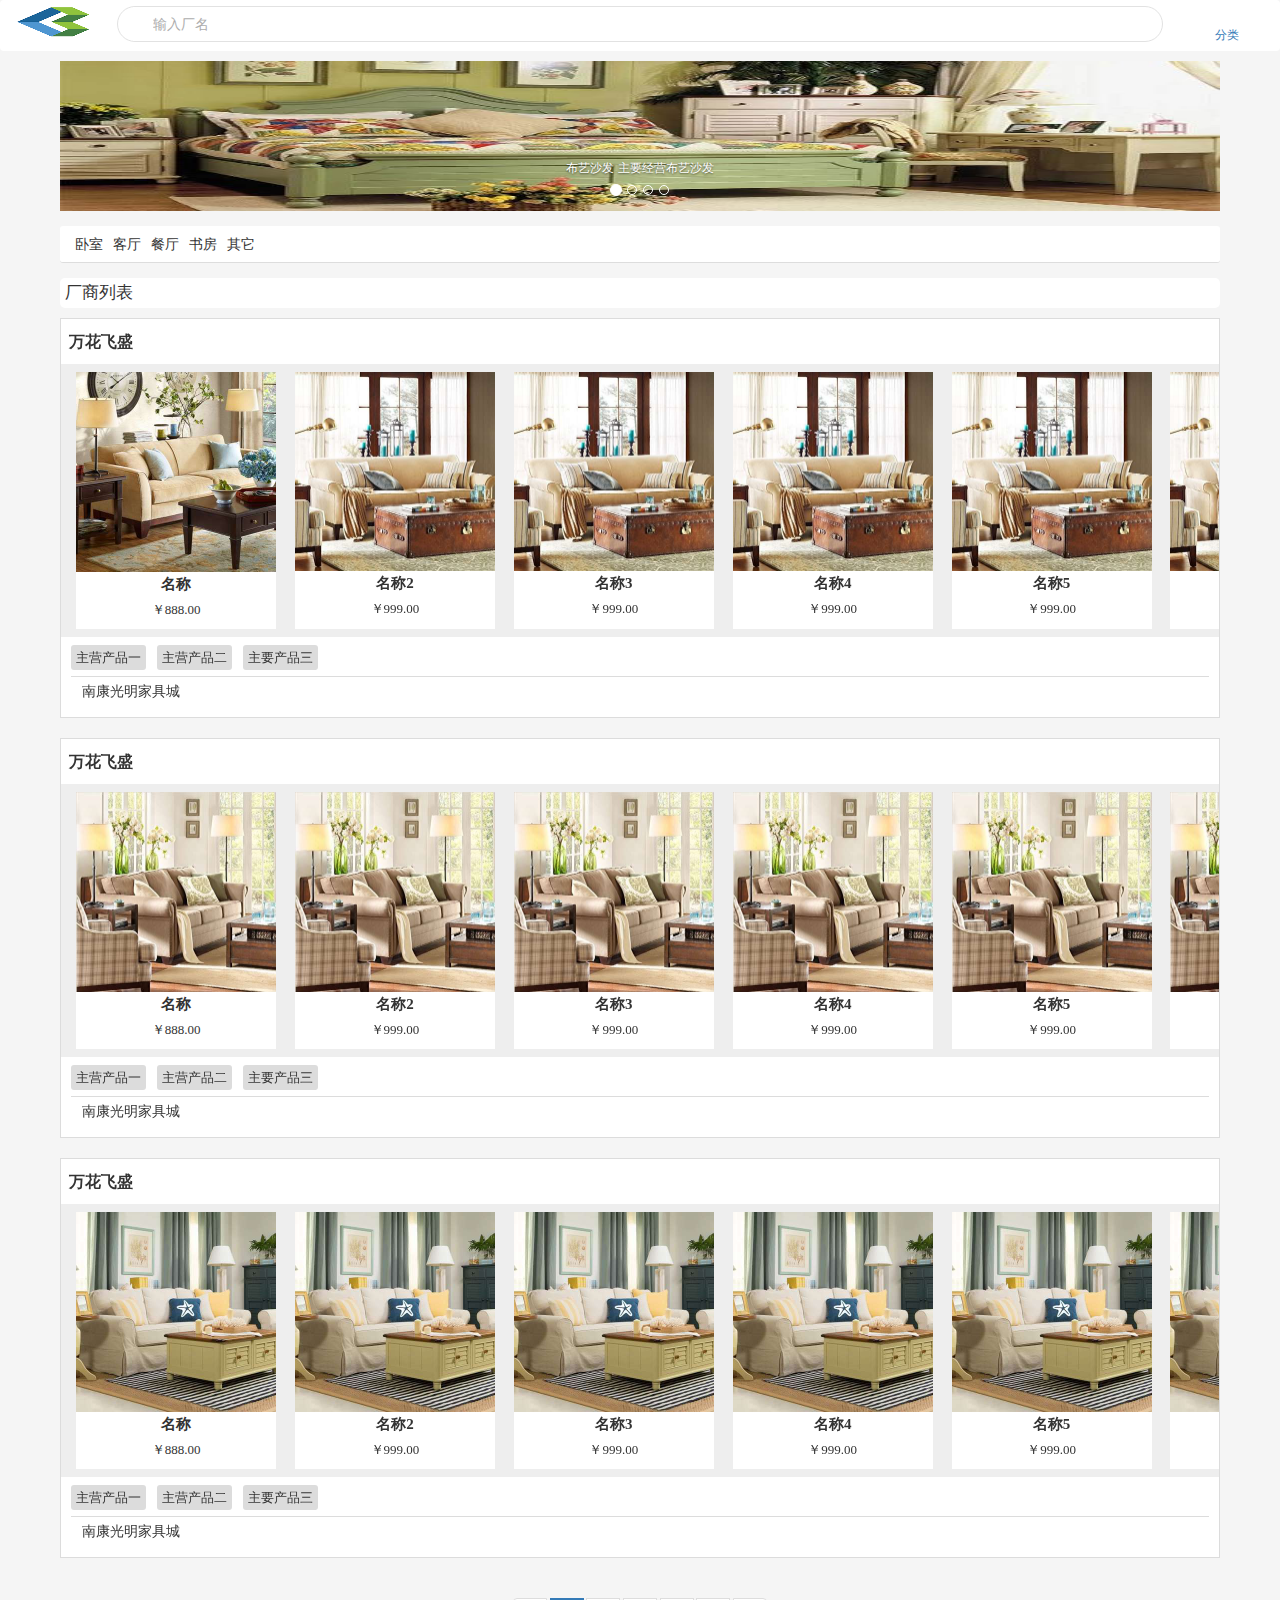
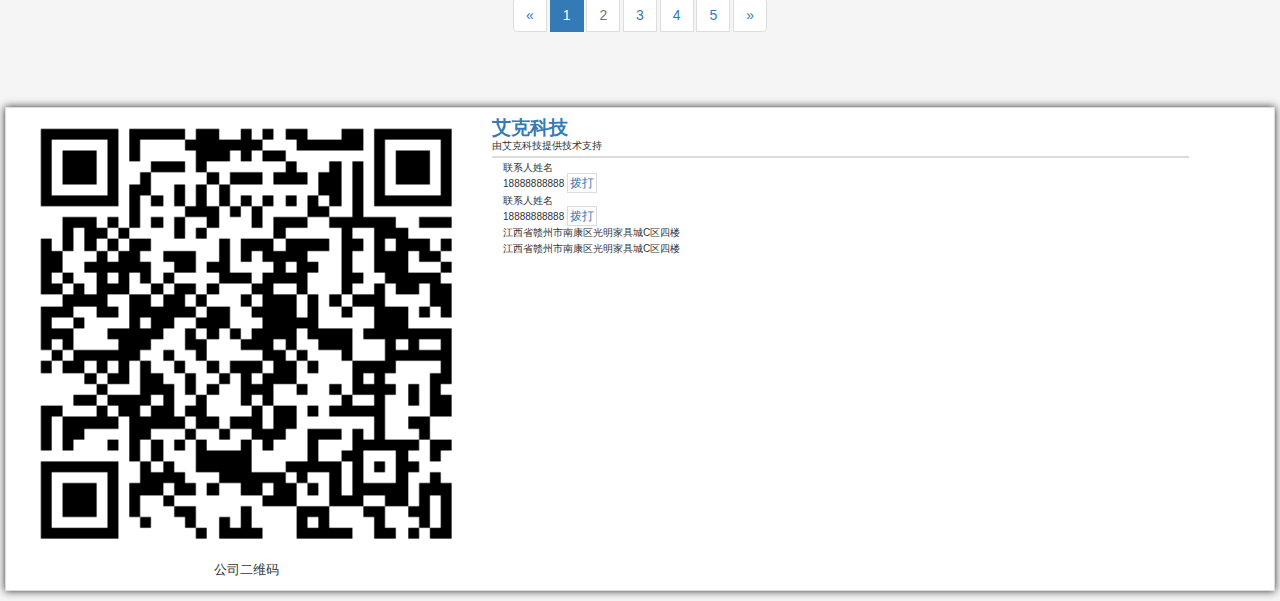
==== index.html @ 41aa386b "2016.12.5" ====
<!DOCTYPE html>
<html>

	<head>
		<meta charset="UTF-8">
		<title></title>
		<meta name="viewport" content="width=device-width,user-scalable=no">

		<link rel="stylesheet" type="text/css" href="css/bootstrap.css" />
		<link rel="stylesheet" type="text/css" href="css/iconfoot.css" />
		<link rel="stylesheet" type="text/css" href="css/index.css" />
		<link rel="stylesheet" type="text/css" href="css/obligate.css" />
	</head>

	<body>
		<!--//头部-->
		<nav class="navbar navbar-default" role="navigation">
			<a class="col-xs-2 col-sm-1" href="#"><img src="img/logo.png" /></a>
			<div class="container-fluid col-xs-8 col-sm-10">
				<div class="navbar-header">
					<form class="nav navbar-nav bs-example bs-example-form" role="form" action="" method="post">
						<div class="input-group">
							<input type="text" class="form-control" placeholder="输入厂名">
							<span class="input-group-addon iconfont">&#xe625;</span>
						</div>
					</form>
				</div>
			</div>
			<a class="col-xs-2 col-sm-1" href="#" id="classify">
				<b><i class="iconfont">&#xe644;</i><br /></b> 分类
			</a>
		</nav>
		<div class="container">

			<div id="carousel-example-generic" class="carousel slide" data-ride="carousel">
				<!-- Indicators -->
				<ol class="carousel-indicators" style="margin-bottom: -10px;">
					<li data-target="#carousel-example-generic" data-slide-to="0" class="active"></li>
					<li data-target="#carousel-example-generic" data-slide-to="1"></li>
					<li data-target="#carousel-example-generic" data-slide-to="2"></li>
					<li data-target="#carousel-example-generic" data-slide-to="2"></li>

				</ol>

				<!-- Wrapper for slides -->
				<div class="carousel-inner" role="listbox">
					<div class="item active">
						<img src="img/1 (1).jpg" alt="...">
						<div class="carousel-caption">
							<h6>布艺沙发   主要经营布艺沙发</h6>
						</div>
					</div>
					<div class="item">
						<img src="img/1 (2).jpg" alt="...">
						<div class="carousel-caption">
							<h6>实木家具  主要经营实木家具</h6>
						</div>
					</div>
					<div class="item">
						<img src="img/1 (4).jpg" alt="...">
						<div class="carousel-caption">
							<h6>布艺沙发   主要经营布艺沙发</h6>
						</div>
					</div>
					<div class="item">
						<img src="img/1 (5).jpg" alt="...">
						<div class="carousel-caption">
							<h6>实木家具  主要经营实木家具</h6>
						</div>
					</div>
				</div>

			</div>
			<div class="dropdown ">
				<ul class="nav-tabs list-inline">
					<li>卧室</li>
					<li>客厅</li>
					<li>餐厅</li>
					<li>书房</li>
					<li>其它</li>
					<li class="iconfont pull-right">&#xe603;</li>
				</ul>
				<ul class="nav nav-tabs dropdown-menu col-xs-12 ">
					<li class="col-xs-4 ">
						<a href="#" class="menuadd">Swing</a>
					</li>
					<li class="col-xs-4">
						<a href="#">jMeter</a>
					</li>
					<li class="col-xs-4">
						<a href="#">EJB</a>
					</li>

					<ul class="list-inline text-center">
						<li class="col-xs-3">
							<a href="">1</a>
						</li>
						<li class="col-xs-3">
							<a href="">1</a>
						</li>
						<li class="col-xs-3">
							<a href="">1</a>
						</li>
						<li class="col-xs-3">
							<a href="">1</a>
						</li>
						<li class="col-xs-3">
							<a href="">1</a>
						</li>
						<li class="col-xs-3">
							<a href="">1</a>
						</li>
						<li class="col-xs-3">
							<a href="">1</a>
						</li>
						<li class="col-xs-3">
							<a href="">1</a>
						</li>
					</ul>
					<ul class="list-inline text-center">
						<li class="col-xs-3">
							<a href="">2</a>
						</li>
						<li class="col-xs-3">
							<a href="">2</a>
						</li>
						<li class="col-xs-3">
							<a href="">2</a>
						</li>
						<li class="col-xs-3">
							<a href="">2</a>
						</li>
					</ul>
					<ul class="list-inline text-center">
						<li class="col-xs-3">
							<a href="">3</a>
						</li>
						<li class="col-xs-3">
							<a href="">3</a>
						</li>
						<li class="col-xs-3">
							<a href="">3</a>
						</li>
						<li class="col-xs-3">
							<a href="">3</a>
						</li>
					</ul>

					<li class="col-xs-4">
						<a href="#">2</a>
					</li>
					<li class="col-xs-4">
						<a href="#">3</a>
					</li>
					<li class="col-xs-4">
						<a href="#">4</a>
					</li>

					<ul class="list-inline text-center">
						<li class="col-xs-3">
							<a href="">1</a>
						</li>
						<li class="col-xs-3">
							<a href="">1</a>
						</li>
						<li class="col-xs-3">
							<a href="">1</a>
						</li>
						<li class="col-xs-3">
							<a href="">1</a>
						</li>
					</ul>
					<ul class="list-inline text-center">
						<li class="col-xs-3">
							<a href="">2</a>
						</li>
						<li class="col-xs-3">
							<a href="">2</a>
						</li>
						<li class="col-xs-3">
							<a href="">2</a>
						</li>
						<li class="col-xs-3">
							<a href="">2</a>
						</li>
					</ul>
					<ul class="list-inline text-center">
						<li class="col-xs-3">
							<a href="">3</a>
						</li>
						<li class="col-xs-3">
							<a href="">3</a>
						</li>
						<li class="col-xs-3">
							<a href="">3</a>
						</li>
						<li class="col-xs-3">
							<a href="">3</a>
						</li>
					</ul>

					<li class="col-xs-4">
						<a href="#">6</a>
					</li>
					<li class="col-xs-4">
						<a href="#">7</a>
					</li>
					<li class="col-xs-4">
						<a href="#">8</a>
					</li>

					<ul class="list-inline text-center">
						<li class="col-xs-3">
							<a href="">1</a>
						</li>
						<li class="col-xs-3">
							<a href="">1</a>
						</li>
						<li class="col-xs-3">
							<a href="">1</a>
						</li>
						<li class="col-xs-3">
							<a href="">1</a>
						</li>
					</ul>
					<ul class="list-inline text-center">
						<li class="col-xs-3">
							<a href="">2</a>
						</li>
						<li class="col-xs-3">
							<a href="">2</a>
						</li>
						<li class="col-xs-3">
							<a href="">2</a>
						</li>
						<li class="col-xs-3">
							<a href="">2</a>
						</li>
					</ul>
					<ul class="list-inline text-center">
						<li class="col-xs-3">
							<a href="">3</a>
						</li>
						<li class="col-xs-3">
							<a href="">3</a>
						</li>
						<li class="col-xs-3">
							<a href="">3</a>
						</li>
						<li class="col-xs-3">
							<a href="">3</a>
						</li>
					</ul>

				</ul>

			</div>
			<div class="row">
				<p>厂商列表</p>
				<div class="col-xs-12 col-sm-12 box">
					<div class="col-xs-12" href="">
						<p><b>万花飞盛</b></p>
						<div class="mainbody">
							<div>
								<div>
									<img src="img/2 (11).jpg" />
									<p><b>名称</b></p>
									<p>￥888.00</p>
								</div>
								<div>
									<img src="img/2 (12).jpg" />
									<p><b>名称2</b></p>
									<p>￥999.00</p>
								</div>
								<div>
									<img src="img/2 (12).jpg" />
									<p><b>名称3</b></p>
									<p>￥999.00</p>
								</div>
								<div>
									<img src="img/2 (12).jpg" />
									<p><b>名称4</b></p>
									<p>￥999.00</p>
								</div>
								<div>
									<img src="img/2 (12).jpg" />
									<p><b>名称5</b></p>
									<p>￥999.00</p>
								</div>
								<div>
									<img src="img/2 (12).jpg" />
									<p><b>名称6</b></p>
									<p>￥999.00</p>
								</div>
								<div>
									<img src="img/2 (12).jpg" />
									<p><b>名称7</b></p>
									<p>￥999.00</p>
								</div>
								<div>
									<img src="img/2 (12).jpg" />
									<p><b>名称8</b></p>
									<p>￥999.00</p>
								</div>
								<div>
									<img src="img/2 (12).jpg" />
									<p><b>名称9</b></p>
									<p>￥999.00</p>
								</div>
								<div>
									<img src="img/2 (12).jpg" />
									<p><b>名称10</b></p>
									<p>￥999.00</p>
								</div>
							</div>

						</div>
						<p>
							<span>主营产品一</span>
							<span>主营产品二</span>
							<span>主要产品三</span>
						</p>
						<p class="iconfont ">&#xe694;<span>南康光明家具城</span></p>
					</div>
					<div class="col-xs-12" href="">
						<p><b>万花飞盛</b></p>
						<div>
							<div>
								<div>
									<img src="img/2 (13).jpg" />
									<p><b>名称</b></p>
									<p>￥888.00</p>
								</div>
								<div>
									<img src="img/2 (13).jpg" />
									<p><b>名称2</b></p>
									<p>￥999.00</p>
								</div>
								<div>
									<img src="img/2 (13).jpg" />
									<p><b>名称3</b></p>
									<p>￥999.00</p>
								</div>
								<div>
									<img src="img/2 (13).jpg" />
									<p><b>名称4</b></p>
									<p>￥999.00</p>
								</div>
								<div>
									<img src="img/2 (13).jpg" />
									<p><b>名称5</b></p>
									<p>￥999.00</p>
								</div>
								<div>
									<img src="img/2 (13).jpg" />
									<p><b>名称6</b></p>
									<p>￥999.00</p>
								</div>
								<div>
									<img src="img/2 (13).jpg" />
									<p><b>名称7</b></p>
									<p>￥999.00</p>
								</div>
								<div>
									<img src="img/2 (13).jpg" />
									<p><b>名称8</b></p>
									<p>￥999.00</p>
								</div>
								<div>
									<img src="img/2 (13).jpg" />
									<p><b>名称9</b></p>
									<p>￥999.00</p>
								</div>
								<div>
									<img src="img/2 (13).jpg" />
									<p><b>名称10</b></p>
									<p>￥999.00</p>
								</div>
							</div>

						</div>
						<p>
							<span>主营产品一</span>
							<span>主营产品二</span>
							<span>主要产品三</span>
						</p>
						<p class="iconfont ">&#xe694;<span>南康光明家具城</span></p>
					</div>
					<div class="col-xs-12" href="">
						<p><b>万花飞盛</b></p>
						<div>
							<div>
								<div>
									<img src="img/2 (14).jpg" />
									<p><b>名称</b></p>
									<p>￥888.00</p>
								</div>
								<div>
									<img src="img/2 (14).jpg" />
									<p><b>名称2</b></p>
									<p>￥999.00</p>
								</div>
								<div>
									<img src="img/2 (14).jpg" />
									<p><b>名称3</b></p>
									<p>￥999.00</p>
								</div>
								<div>
									<img src="img/2 (14).jpg" />
									<p><b>名称4</b></p>
									<p>￥999.00</p>
								</div>
								<div>
									<img src="img/2 (14).jpg" />
									<p><b>名称5</b></p>
									<p>￥999.00</p>
								</div>
								<div>
									<img src="img/2 (14).jpg" />
									<p><b>名称6</b></p>
									<p>￥999.00</p>
								</div>
								<div>
									<img src="img/2 (14).jpg" />
									<p><b>名称7</b></p>
									<p>￥999.00</p>
								</div>
								<div>
									<img src="img/2 (14).jpg" />
									<p><b>名称8</b></p>
									<p>￥999.00</p>
								</div>
								<div>
									<img src="img/2 (14).jpg" />
									<p><b>名称9</b></p>
									<p>￥999.00</p>
								</div>
								<div>
									<img src="img/2 (14).jpg" />
									<p><b>名称10</b></p>
									<p>￥999.00</p>
								</div>
							</div>

						</div>
						<p>
							<span>主营产品一</span>
							<span>主营产品二</span>
							<span>主要产品三</span>
						</p>
						<p class="iconfont ">&#xe694;<span>南康光明家具城</span></p>
					</div>
				</div>
			</div>
			<ul class="pagination">
				<li>
					<a href="#">&laquo;</a>
				</li>
				<li class="active">
					<a href="#">1</a>
				</li>
				<li class="disabled">
					<a href="#">2</a>
				</li>
				<li>
					<a href="#">3</a>
				</li>
				<li>
					<a href="#">4</a>
				</li>
				<li>
					<a href="#">5</a>
				</li>
				<li>
					<a href="#">&raquo;</a>
				</li>
			</ul>
		</div>
		<div class="classify" style="display: none;">
			<div class="classifytop">
				<ul>
					<li class="classifyAdd">位置<i class="iconfont ">&#xe602;</i></li>
					<li>风格<i class="iconfont">&#xe603;</i></li>
					<li>用途<i class="iconfont">&#xe603;</i></li>
				</ul>
			</div>
			<div>
				<div class="classifyBottom">
					<div class="col-xs-5">
						<ul>
							<li class="classifyBottomAdd">光明</li>
							<li>宏泰</li>
							<li>中心市场</li>
						</ul>
					</div>
					<div class="col-xs-7">
						<ul>
							<li>
								<a href="#">A区一楼</a>
							</li>
							<li>
								<a href="#">A区二楼</a>
							</li>
							<li>
								<a href="#">A区三楼</a>
							</li>
							<li>
								<a href="#">B区一楼</a>
							</li>
							<li>
								<a href="#">B区二楼</a>
							</li>
							<li>
								<a href="#">B区三楼</a>
							</li>
							<li>
								<a href="#">C区一楼</a>
							</li>
							<li>
								<a href="#">C区二楼</a>
							</li>
							<li>
								<a href="#">C区三楼</a>
							</li>
						</ul>
						<ul>
							<li>
								<a href="#">宏泰A区一楼</a>
							</li>
							<li>
								<a href="#">宏泰A区二楼</a>
							</li>
							<li>
								<a href="#">宏泰A区三楼</a>
							</li>
							<li>
								<a href="#">宏泰C区一楼</a>
							</li>
							<li>
								<a href="#">宏泰C区二楼</a>
							</li>
							<li>
								<a href="#">宏泰C区三楼</a>
							</li>
							<li>
								<a href="#">宏泰B区一楼</a>
							</li>
							<li>
								<a href="#">宏泰B区二楼</a>
							</li>
							<li>
								<a href="#">宏泰B区三楼</a>
							</li>
						</ul>
						<ul>
							<li>
								<a href="#">中心市场一楼</a>
							</li>
							<li>
								<a href="#">中心市场二楼</a>
							</li>
							<li>
								<a href="#">中心市场三楼</a>
							</li>
						</ul>

					</div>
				</div>
				<div class="classifyBottom" style="display: none;">
					<div class="col-xs-5">
						<ul>
							<li class="classifyBottomAdd">风格</li>
							<li>材料</li>
							<li>分类</li>
						</ul>
					</div>
					<div class="col-xs-7">
						<ul>
							<li>
								<a href="#">中国现代</a>
							</li>
							<li>
								<a href="#">中国古典</a>
							</li>
							<li>
								<a href="#">仿古</a>
							</li>
							<li>
								<a href="#">欧式</a>
							</li>
							<li>
								<a href="#">美式</a>
							</li>
							<li>
								<a href="#">韩式</a>
							</li>
							<li>
								<a href="#">日式</a>
							</li>

						</ul>

						<ul>
							<li>
								<a href="#">实木</a>
							</li>
							<li>
								<a href="#">橡木</a>
							</li>
							<li>
								<a href="#">红木</a>
							</li>
							<li>
								<a href="#">杉木</a>
							</li>
							<li>
								<a href="#">核桃木</a>
							</li>
						</ul>
						<ul>
							<li>
								<a href="#">分类一</a>
							</li>
							<li>
								<a href="#">分类一</a>
							</li>
							<li>
								<a href="#">分类一</a>
							</li>
						</ul>

					</div>

				</div>
				<div class="classifyBottom" style="display: none;">
					<div class="col-xs-5">
						<ul>
							<li class="classifyBottomAdd">卧室</li>
							<li>客厅</li>
							<li>书房</li>
							<li>餐厅</li>
							<li>其它</li>
						</ul>
					</div>
					<div class="col-xs-7">
						<ul>
							<li>
								<a href="#">床</a>
							</li>
							<li>
								<a href="#">衣柜</a>
							</li>
							<li>
								<a href="#">化妆台</a>
							</li>
							<li>
								<a href="#">鞋柜</a>
							</li>
							<li>
								<a href="#">床头柜</a>
							</li>

						</ul>

						<ul>
							<li>
								<a href="#">沙发</a>
							</li>
							<li>
								<a href="#">茶几</a>
							</li>
							<li>
								<a href="#">电视柜</a>
							</li>
						</ul>
						<ul>
							<li>
								<a href="#">书柜</a>
							</li>
							<li>
								<a href="#">书桌</a>
							</li>
							<li>
								<a href="#">书椅</a>
							</li>
						</ul>
						<ul>
							<li>
								<a href="#">餐桌</a>
							</li>
							<li>
								<a href="#">餐椅</a>
							</li>
							<li>
								<a href="#">酒柜</a>
							</li>
						</ul>

						<ul>
							<li>
								<a href="#">花架</a>
							</li>
							<li>
								<a href="#">c</a>
							</li>
							<li>
								<a href="#">cc</a>
							</li>
						</ul>

					</div>
				</div>

			</div>
		</div>
		<!--底部信息-->
		<div class="obligate">
			<div class="obligateLeft">
				<img src="img/erweima.png" /> 公司二维码
			</div>
			<div class="obligateRight">
				<h4><a href="">艾克科技</a></h4>
				<p>由艾克科技提供技术支持</p>
				<hr />
				<p>
					<i class="iconfont ">&#xe659;</i>
					<span>联系人姓名</span><br />
					<i class="iconfont ">&#xe61e;</i>
					<span>18888888888</span>
					<a href="tel:18888888888">拨打</a>
				</p>
				<p>
					<i class="iconfont">&#xe659;</i>
					<span>联系人姓名</span><br />
					<i class="iconfont ">&#xe61e;</i>
					<span>18888888888</span>
					<a href="tel:18888888888">拨打</a>
				</p>
				<p>
					<i class="iconfont ">&#xe694;</i> 江西省赣州市南康区光明家具城C区四楼
				</p>
				<p>
					<i class="iconfont ">&#xe694;</i> 江西省赣州市南康区光明家具城C区四楼
				</p>
			</div>

		</div>

		<script src="js/jquery-3.1.0.min.js" type="text/javascript" charset="utf-8"></script>
		<script src="js/bootstrap.js" type="text/javascript" charset="utf-8"></script>
		<script src="js/index1.js" type="text/javascript" charset="utf-8"></script>
		
	</body>

</html>
---- css/iconfoot.css ----
@font-face {
  font-family: 'iconfont';  /* project id："192621" */
  src: url('//at.alicdn.com/t/font_5ms4jrkt17om9529.eot');
  src: url('//at.alicdn.com/t/font_5ms4jrkt17om9529.eot?#iefix') format('embedded-opentype'),
  url('//at.alicdn.com/t/font_5ms4jrkt17om9529.woff') format('woff'),
  url('//at.alicdn.com/t/font_5ms4jrkt17om9529.ttf') format('truetype'),
  url('//at.alicdn.com/t/font_5ms4jrkt17om9529.svg#iconfont') format('svg');
}
.iconfont {
	font-family: "iconfont";
	font-size: 20px;
	font-style: normal;
	
}
---- css/index.css ----
body {
	padding: 0;
	background-color: whitesmoke;
}

a {
	text-decoration: none;
}

.container {
	padding-left: 5px;
	padding-right: 5px;
}

.col-xs-2,
.col-xs-8,
.col-sm-1,
.col-sm-10 {
	padding: 0px !important;
}

.navbar {
	border: none;
	min-height: 0 !important;
	padding: 6px 0 !important;
	padding-bottom: 4px;
	width: 100vw;
	background-color: white;
	margin-bottom: 10px;
}

.navbar .container-fluid .navbar-header .navbar-nav {
	margin-top: 5px;
	margin: 0px 10px !important;
	height: 32px;
	opacity: 0.8;
	height: auto !important;
}

.navbar .container-fluid .navbar-header .navbar-nav span {
	background-color: rgba(0, 0, 0, 0);
	border: none;
	color: gainsboro;
}

.navbar .container-fluid .navbar-header .navbar-nav input {
	border: none;
	border-radius: 0;
	box-shadow: none;
	padding: 10px 20px;
}

.navbar .container-fluid .navbar-header .navbar-nav .input-group {
	border: 1px solid gainsboro;
	border-radius: 20px;
	padding-left: 15px;
}

.navbar-default>a.col-xs-2 {
	text-align: center;
	font-size: 12px;
	text-decoration: none;
	font-family: "微软雅黑";
}

.navbar-default>a.col-xs-2 img {
	width: 70%;
	height: 32px;
}

.navbar-default>a.col-xs-2 .iconfont {
	font-size: 15px;
}

.classify {
	z-index: 20;
	position: fixed;
	background-color: rgba(0, 0, 0, 0.3);
	top: 0;
	width: 100vw;
	height: 100vh;
}

.classify .classifytop {
	width: 100%;
	height: 40px;
	background-color: white;
	border-bottom: 1px solid gainsboro;
}

.classify .classifytop ul {
	list-style-type: none;
	padding: 0;
	display: flex;
	padding: 5px 0px;
}

.classify .classifytop ul li {
	flex: 1;
	text-align: center;
	font-size: 18px;
	height: 30px;
	line-height: 30px;
	border-right: 1px solid gainsboro;
}

.classify .classifytop ul li.classifyAdd {
	color: #337ab7;
}

.classify .classifytop ul li i {
	margin-top: 2px;
}

.classify .classifytop ul li:nth-last-of-type() {
	border: none;
}

.classify .classifyBottom div {
	padding: 0 !important;
	margin: 0 !important;
	height: 80vh;
	overflow: overlay;
}

.classify .classifyBottom ul {
	background-color: white;
	height: 100%;
	border-left: 1px solid gainsboro;
	margin: 0;
	padding-bottom: 30px;
	list-style-type: none;
	padding-left: 0;
}

.classify .classifyBottom ul li {
	padding: 5px 20px;
	border-bottom: 1px solid gainsboro;
	font-size: 17px;
	font-family: "微软雅黑";
}

.classify .classifyBottom .col-xs-7 ul {
	background-color: whitesmoke;
}

.classify .classifyBottom .col-xs-5 ul li.classifyBottomAdd {
	background-color: whitesmoke;
	color: #337ab7;
}

body .container #carousel-example-generic {
	height: px;
}

body .container #carousel-example-generic .carousel-inner .item .carousel-caption {
	margin-bottom: -25px;
}

body .container #carousel-example-generic .carousel-inner .item img {
	width: 100%;
	height: 150px;
}

body .container .row {
	width: 100%;
	margin: 0 !important;
}

body .container .row>p {
	height: 30px;
	padding-left: 5px;
	background-color: white;
	line-height: 30px;
	font-family: "微软雅黑";
	font-size: 17px;
	border-radius: 5px;
}

.container>div.row>div.box {
	width: 100%;
	overflow: hidden;
	padding-right: 0 !important;
	padding-left: 0 !important;
	z-index: 5;
}

.container>div.row>div.box>.col-xs-12 {
	padding: 0;
	border: 1px solid gainsboro;
	margin-bottom: 20px;
	background-color: white;
}

.container>div.row>div.box>.col-xs-12>p:nth-of-type(1) {
	padding-left: 8px;
	margin-bottom: 0px;
	height: 45px;
	line-height: 45px;
	font-family: "microsoft yahei";
	font-size: 16px;
}

.container>div.row>div.box>.col-xs-12>div {
	height: 273px;
	width: 100%;
	overflow-x: scroll;
	overflow-y: hidden;
	background-color: #EEEEEE;
	padding: 8px 0;
	z-index: 4;
}

.container>div.row>div.box>.col-xs-12>div::-webkit-scrollbar {
	width: 8px;
	height: 8px;
	background-color: #E3E3E3;
}


/*定义滚动条轨道 内阴影+圆角*/

.container>div.row>div.box>.col-xs-12>div::-webkit-scrollbar-track {
	-webkit-box-shadow: inset 0 0 6px rgba(0, 0, 0, 0.3);
	border-radius: 5px;
	background-color: #F5F5F5;
}


/*定义滑块 内阴影+圆角*/

.container>div.row>div.box>.col-xs-12>div::-webkit-scrollbar-thumb {
	border-radius: 5px;
	-webkit-box-shadow: inset 0 0 3px rgba(0, 0, 0, .3);
	background-color: gainsboro;
}

.container>div.row>div.box>.col-xs-12>div div {
	width: 2300px;
	height: 100%;
}

.container>div.row>div.box>.col-xs-12>div div div {
	width: 200px;
	display: inline-block;
	margin-left: 15px;
	background-color: white;
	overflow: hidden;
	text-align: center;
	padding-bottom: 8px;
}

.container>div.row>div.box>.col-xs-12>div div div img {
	width: 100%;
}

.container>div.row>div.box>.col-xs-12>div div div p {
	font-family: "microsoft yahei";
	margin-bottom: 0;
	height: 25px;
	line-height: 25px;
	font-size: 13px;
}

.container>div.row>div.box>.col-xs-12>div div div p b {
	font-size: 15px;
}

.container>div.row>div.box>.col-xs-12>p:nth-of-type(2) {
	height: 40px;
	line-height: 40px;
	margin-bottom: 0px;
	margin-left: 10px;
	margin-right: 10px;
	border-bottom: 1px solid gainsboro;
}

.container>div.row>div.box>.col-xs-12>p:nth-of-type(2) span {
	padding: 5px 5px;
	border-radius: 3px;
	font-size: 13px;
	margin-right: 7px;
	background-color: gainsboro;
}

.container>div.row>div.box>.col-xs-12>p:nth-of-type(3) {
	font-size: 14px;
	height: 30px;
	line-height: 30px;
	padding-left: 10px;
}

.container ul.pagination {
	margin-top: 20px;
	width: 100%;
	text-align: center;
}

.container ul.pagination li {
	margin: 0 auto;
	display: inline-block;
}

.dropdown-menu ul {
	display: none;
}

.dropdown-menu ul:nth-of-type(1) {
	display: block;
}

.dropdown>ul.list-inline {
	margin: 15px 0px;
	line-height: 37px;
	height: 37px;
	padding-left: 10px;
	padding-right: 5px;
	border-radius: 3px;
	background-color: white;
}

.dropdown>ul.list-inline li.iconfont {
	color: #337ab7;
}

.dropdown>ul.dropdown-menu ul {
	width: 100%;
	margin-left: 0;
}

.dropdown>ul.dropdown-menu>li a {
	text-align: center;
}

.dropdown>ul.dropdown-menu>li a.menuadd {
	background-color: #EEEEEE;
}

.dropdown>ul.dropdown-menu ul.list-inline li {
	background-color: #EEEEEE;
	height: 42px;
	line-height: 42px;
}

.dropdown>ul.dropdown-menu ul.list-inline li a {
	border-bottom: 1px solid white;
	display: inline-block;
	height: 30px;
	width: 70%;
}
---- css/obligate.css ----
/*预留信息*/

.obligate{
	margin: 5px 5px;
	margin-top: 50px;
	margin-bottom: 10px;
	min-height: 50px;
	border: 1px solid gainsboro;
	box-shadow: 0 0 8px rgba(0, 0, 0, 0.8);
	padding-bottom: 10px;
	background-color: white;
 }
.obligate>div{
	display: inline-block;
	font-size: 1.0rem;
}
.obligate>.obligateLeft{
	text-align: center;
	font-size: 13px;
	width: 38%;
	vertical-align: top;
}
.obligate>.obligateLeft img{
	width: 90%;
	margin: 10px 5%;
}
.obligate>.obligateRight{
	width: 55%;
}
.obligate>.obligateRight i{
	font-size: 11px;
	color: #337ab7;
}
.obligate>.obligateRight h4{
	font-size: 19px;
	font-weight:bold ;
	margin: 1px 0;
	margin-top: 10px;
	
}
.obligate>.obligateRight h4 a{
	color: #337ab7;
}
.obligate>.obligateRight hr{
	margin: 2px 0;
	border: 1px solid gainsboro;
}
.obligate>.obligateRight p{
	margin: 0;
}
.obligate>.obligateRight p a{
	border: 1px solid gainsboro;
	padding: 2px;
	font-size: 12px;
	color: #337ab7;
}
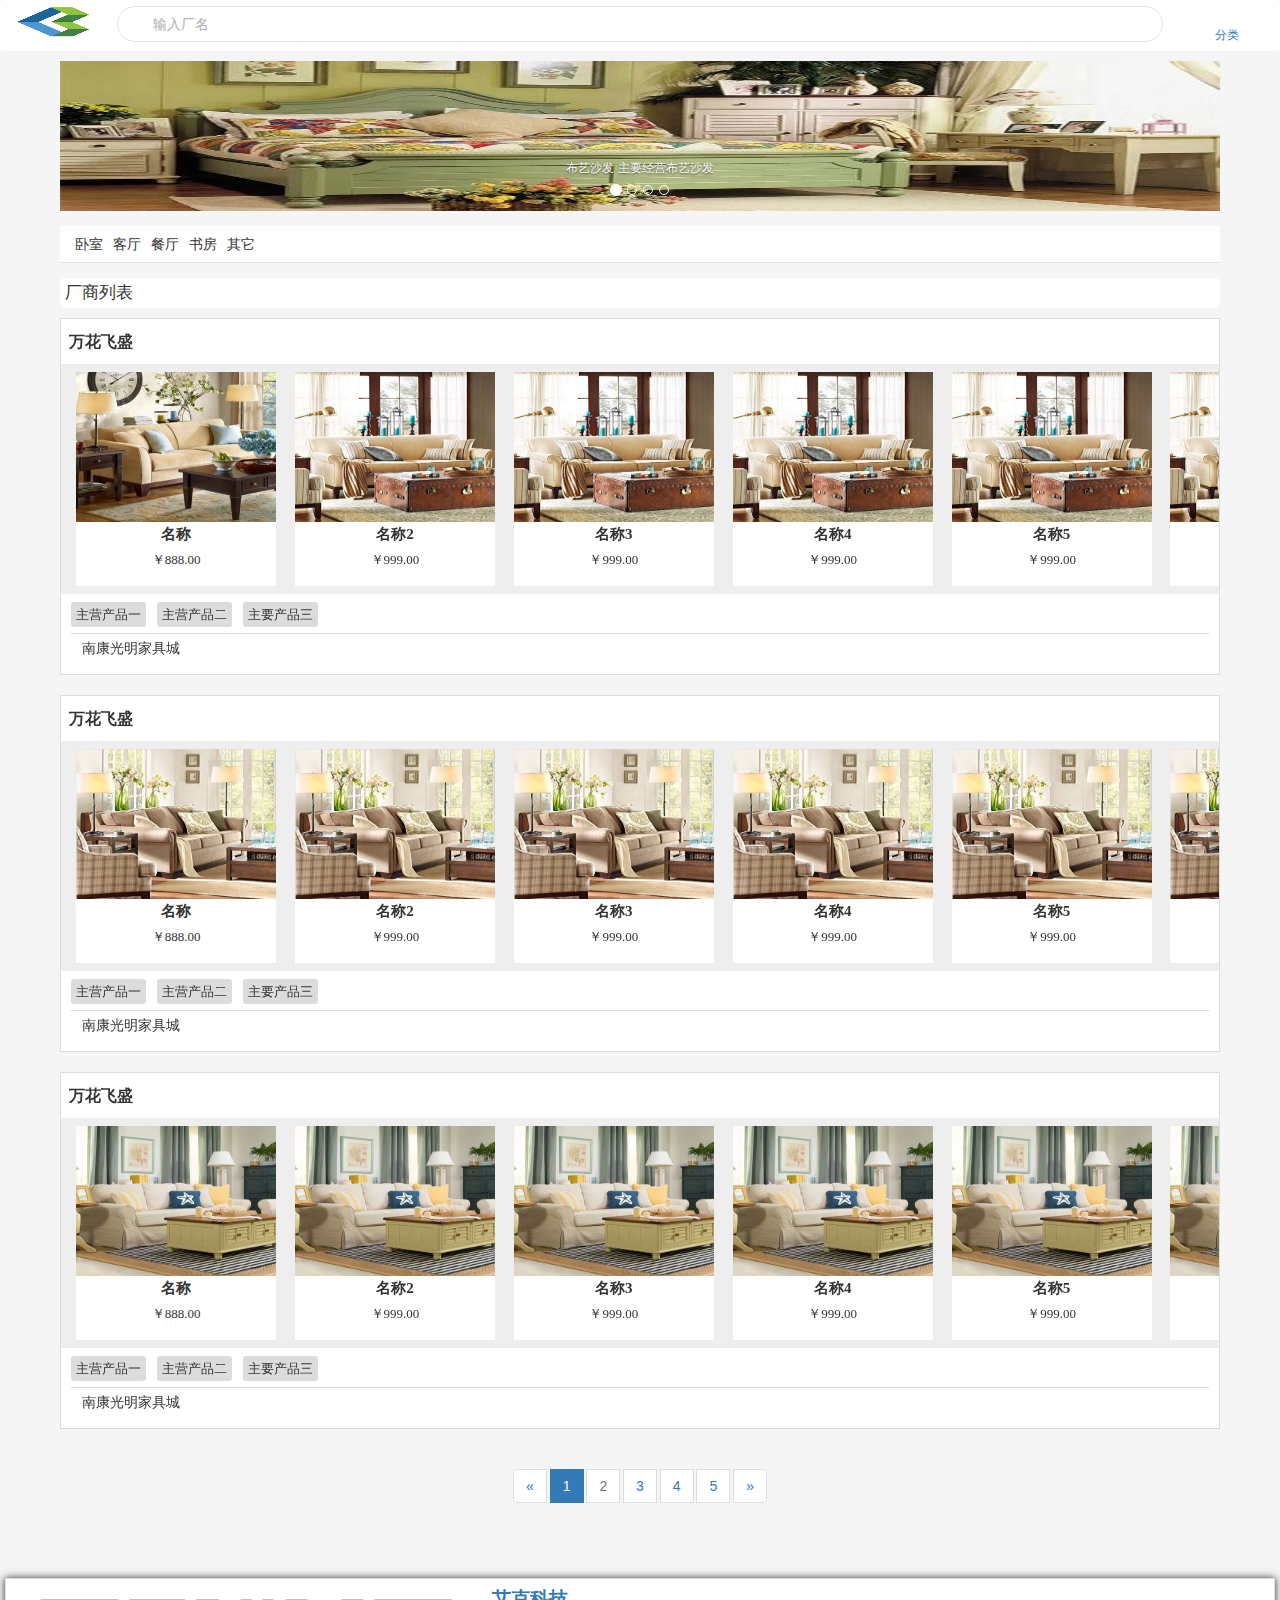
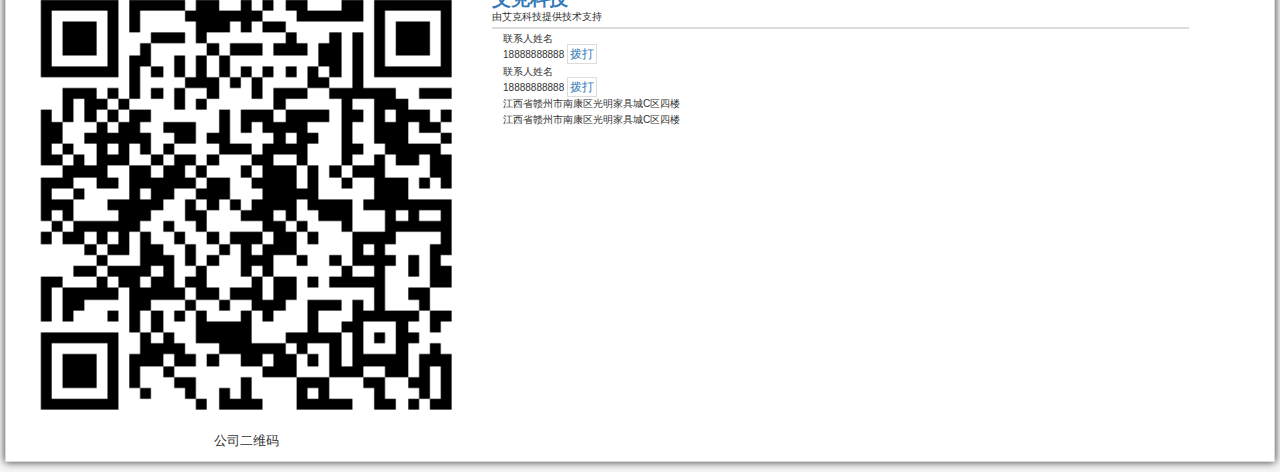
==== commit 925d02fc: "2016.12.7" ====
--- a/index.html
+++ b/index.html
@@ -10,6 +10,8 @@
 		<link rel="stylesheet" type="text/css" href="css/iconfoot.css" />
 		<link rel="stylesheet" type="text/css" href="css/index.css" />
 		<link rel="stylesheet" type="text/css" href="css/obligate.css" />
+
+	
 	</head>
 
 	<body>
--- a/css/index.css
+++ b/css/index.css
@@ -203,7 +203,7 @@
 }
 
 .container>div.row>div.box>.col-xs-12>div {
-	height: 273px;
+	height: 230px;
 	width: 100%;
 	overflow-x: scroll;
 	overflow-y: hidden;
@@ -253,6 +253,7 @@
 
 .container>div.row>div.box>.col-xs-12>div div div img {
 	width: 100%;
+	height: 150px;
 }
 
 .container>div.row>div.box>.col-xs-12>div div div p {
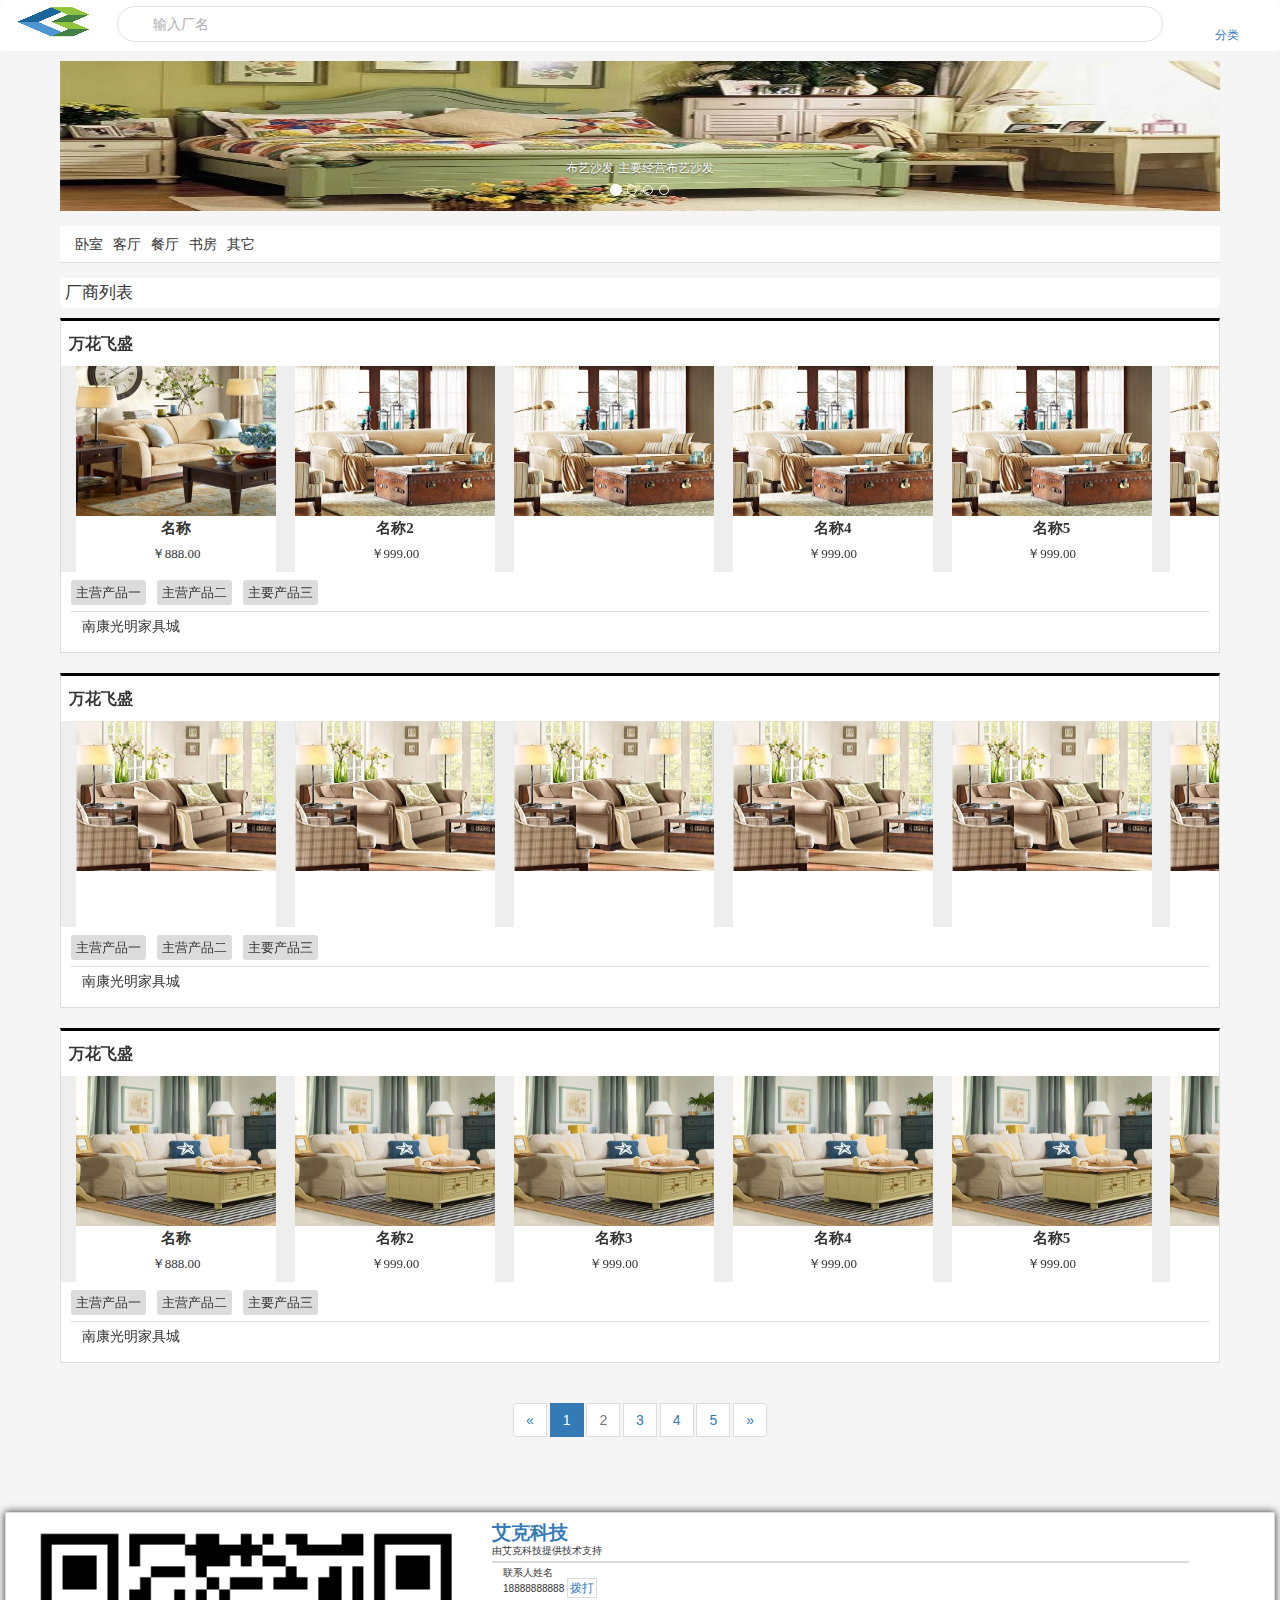
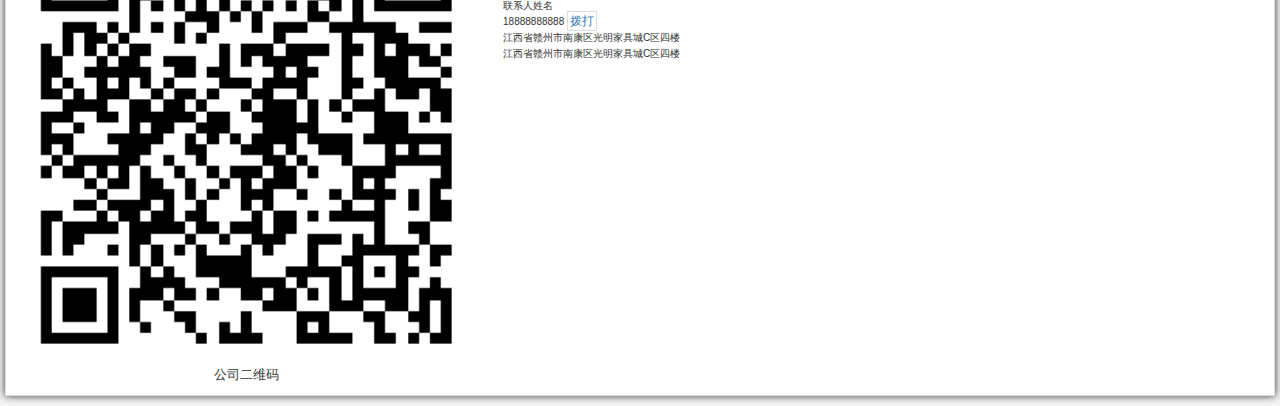
==== commit b65c833c: "2016.12.8.1" ====
--- a/index.html
+++ b/index.html
@@ -276,8 +276,7 @@
 								</div>
 								<div>
 									<img src="img/2 (12).jpg" />
-									<p><b>名称3</b></p>
-									<p>￥999.00</p>
+								
 								</div>
 								<div>
 									<img src="img/2 (12).jpg" />
@@ -330,53 +329,43 @@
 							<div>
 								<div>
 									<img src="img/2 (13).jpg" />
-									<p><b>名称</b></p>
-									<p>￥888.00</p>
-								</div>
-								<div>
-									<img src="img/2 (13).jpg" />
-									<p><b>名称2</b></p>
-									<p>￥999.00</p>
-								</div>
-								<div>
-									<img src="img/2 (13).jpg" />
-									<p><b>名称3</b></p>
-									<p>￥999.00</p>
-								</div>
-								<div>
-									<img src="img/2 (13).jpg" />
-									<p><b>名称4</b></p>
-									<p>￥999.00</p>
-								</div>
-								<div>
-									<img src="img/2 (13).jpg" />
-									<p><b>名称5</b></p>
-									<p>￥999.00</p>
-								</div>
-								<div>
-									<img src="img/2 (13).jpg" />
-									<p><b>名称6</b></p>
-									<p>￥999.00</p>
-								</div>
-								<div>
-									<img src="img/2 (13).jpg" />
-									<p><b>名称7</b></p>
-									<p>￥999.00</p>
-								</div>
-								<div>
-									<img src="img/2 (13).jpg" />
-									<p><b>名称8</b></p>
-									<p>￥999.00</p>
-								</div>
-								<div>
-									<img src="img/2 (13).jpg" />
-									<p><b>名称9</b></p>
-									<p>￥999.00</p>
-								</div>
-								<div>
-									<img src="img/2 (13).jpg" />
-									<p><b>名称10</b></p>
-									<p>￥999.00</p>
+									
+								</div>
+								<div>
+									<img src="img/2 (13).jpg" />
+									
+								</div>
+								<div>
+									<img src="img/2 (13).jpg" />
+									
+								</div>
+								<div>
+									<img src="img/2 (13).jpg" />
+									
+								</div>
+								<div>
+									<img src="img/2 (13).jpg" />
+									
+								</div>
+								<div>
+									<img src="img/2 (13).jpg" />
+									
+								</div>
+								<div>
+									<img src="img/2 (13).jpg" />
+									
+								</div>
+								<div>
+									<img src="img/2 (13).jpg" />
+									
+								</div>
+								<div>
+									<img src="img/2 (13).jpg" />
+									
+								</div>
+								<div>
+									<img src="img/2 (13).jpg" />
+									
 								</div>
 							</div>
 
--- a/css/index.css
+++ b/css/index.css
@@ -190,6 +190,7 @@
 	padding: 0;
 	border: 1px solid gainsboro;
 	margin-bottom: 20px;
+	border-top: 3px solid #000000;
 	background-color: white;
 }
 
@@ -203,12 +204,11 @@
 }
 
 .container>div.row>div.box>.col-xs-12>div {
-	height: 230px;
+	height: 206px;
 	width: 100%;
 	overflow-x: scroll;
 	overflow-y: hidden;
 	background-color: #EEEEEE;
-	padding: 8px 0;
 	z-index: 4;
 }
 
